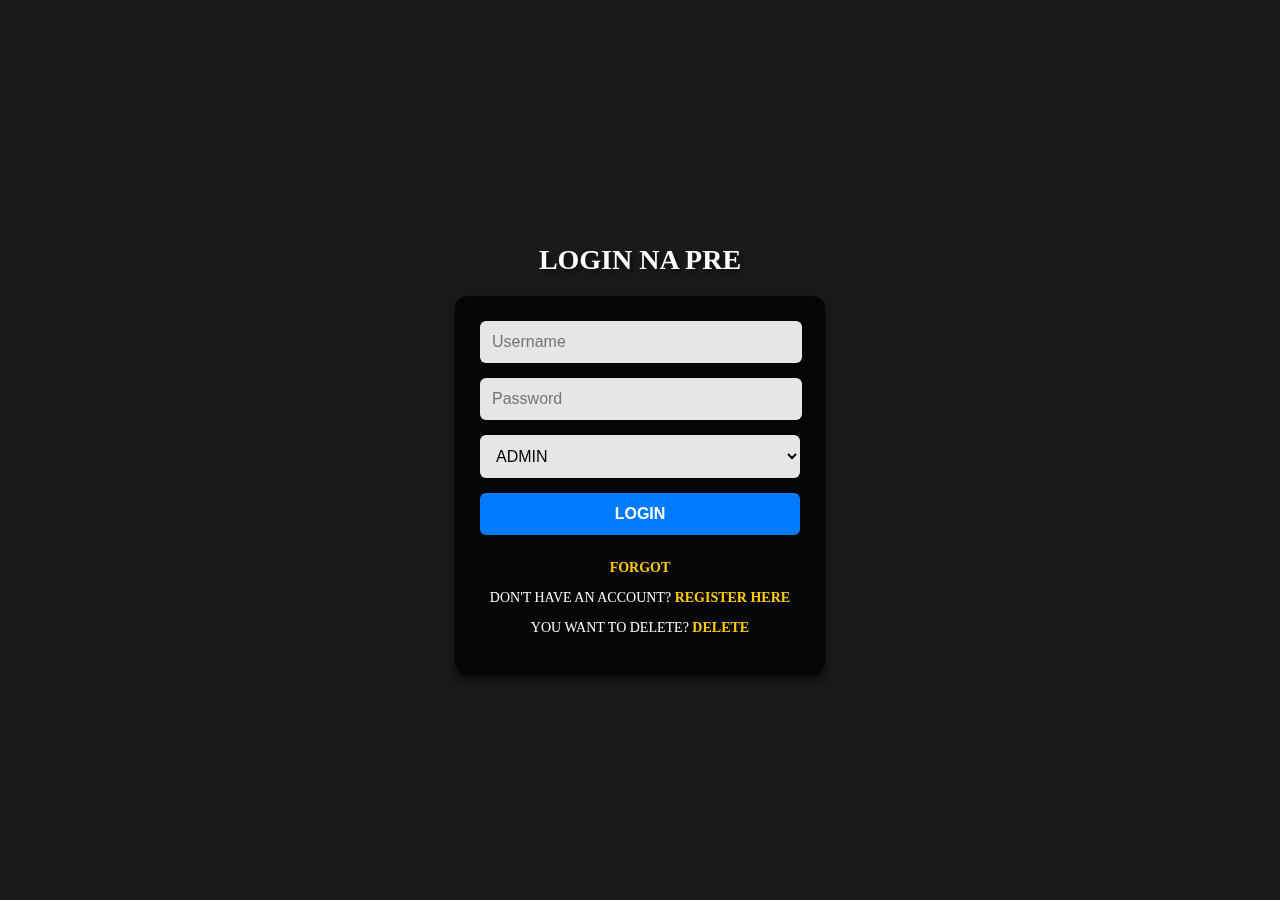
==== index.html @ 272877bc "Update and rename login.html to index.html" ====
<!DOCTYPE html>
<html lang="en">
<head>
    <meta charset="UTF-8">
    <meta name="viewport" content="width=device-width, initial-scale=1.0">
    <title>Login Page</title>
    <link rel="stylesheet" href="login.css">
</head>
<body>
    <video autoplay loop muted id="bg-video">
        <source src="video.mp4" type="video/mp4">
    </video>

    <div class="container">
        <h1 class="h1">LOGIN NA PRE</h1>
        <form id="Registerform">
            <input type="text" placeholder="Username" required id="username" class="username">
            <input type="password" placeholder="Password" required id="password" class="username">
           
            <select name="role" id="role" class="admin">
                <option value="admin">ADMIN</option>
                <option value="guest">USER</option>
            </select>
            <button type="submit" class="ok">Login</button>
            <div class="p">
        <p><a href="forgot.html">forgot</a></p>
        <p>Don't have an account? <a href="register.html">REGISTER HERE</a></p> 
        <p>You want to delete? <a href="delete.html">DELETE</a></p>
        </div>
         </form>
    </div>

    <script src="login.js"></script>
</body>

</html>
---- login.css ----
body {
    font-family: Arial, sans-serif;
    background: #1a1a1a;
    display: flex;
    flex-direction: column;
    align-items: center;
    justify-content: center;
    height: 100vh;
    margin: 0;
    color: white;
    text-align: center;
    background-color: color-mix(in srgb, red percentage, purle percentage);
    font-family: serif;

}

.h1 {
    font-size: 28px;
    font-weight: bold;
    text-shadow: 3px 3px 5px rgba(0, 0, 0, 0.6);
    margin-bottom: 20px;
    text-transform: uppercase;
}


form {
    background: rgba(0, 0, 0, 0.8);
    padding: 25px;
    border-radius: 12px;
    box-shadow: 0px 5px 10px rgba(0, 0, 0, 0.6);
    display: flex;
    flex-direction: column;
    gap: 15px;
    width: 320px;
}

input, select, button {
    padding: 12px;
    border: none;
    border-radius: 6px;
    font-size: 16px;
    outline: none;
    transition: all 0.3s;
}

.username{
    width: 93%;
    background: rgba(255, 255, 255, 0.9);
} 
.admin {
    width: 100%;
    background: rgba(255, 255, 255, 0.9);
}

button.ok {
    background-color: #007bff;
    color: white;
    cursor: pointer;
    font-weight: bold;
    text-transform: uppercase;
    transition: background 0.3s, transform 0.2s;
}

button.ok:hover {
    background-color: #0056b3;
    transform: scale(1.05);
}

p {
    margin-top: 10px;
    font-size: 14px;
    text-transform: uppercase;
}

a {
    color: #ffcc00;
    text-decoration: none;
    font-weight: bold;
    transition: color 0.3s;
}

a:hover {
    text-decoration: underline;
    color: #ffaa00;
}

#bg-video {
    position: fixed;
    right: 0;
    bottom: 0;
    min-width: 100%;
    min-height: 100%;
    z-index: -1;
    object-fit: cover;
}
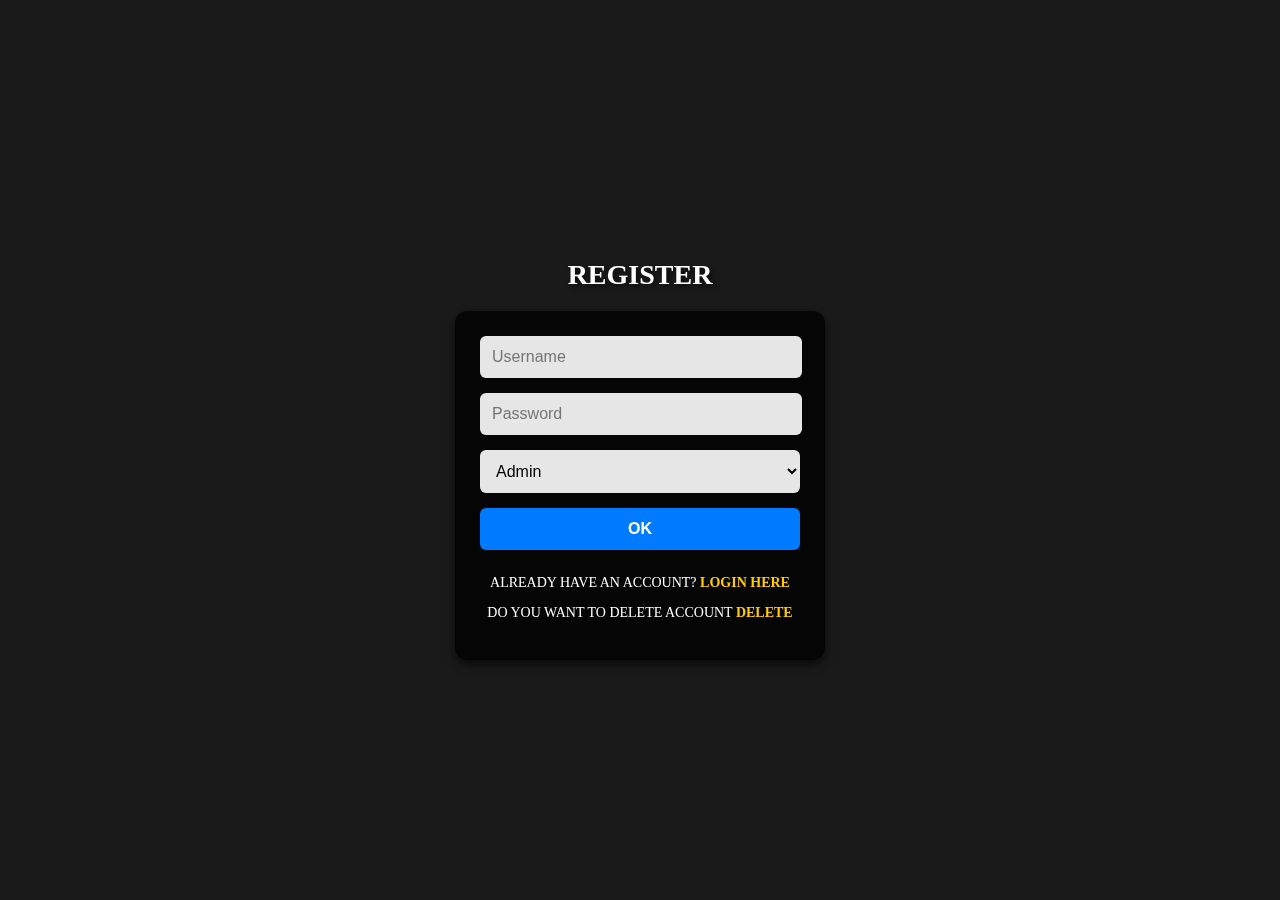
==== commit 37905ed4: "Update and rename index.html.html to index.html" ====
--- a/index.html
+++ b/index.html
@@ -3,34 +3,30 @@
 <head>
     <meta charset="UTF-8">
     <meta name="viewport" content="width=device-width, initial-scale=1.0">
-    <title>Login Page</title>
+    <title>Register</title>
     <link rel="stylesheet" href="login.css">
 </head>
-<body>
+<body class="likod">
+    
     <video autoplay loop muted id="bg-video">
         <source src="video.mp4" type="video/mp4">
     </video>
 
-    <div class="container">
-        <h1 class="h1">LOGIN NA PRE</h1>
-        <form id="Registerform">
-            <input type="text" placeholder="Username" required id="username" class="username">
-            <input type="password" placeholder="Password" required id="password" class="username">
-           
-            <select name="role" id="role" class="admin">
-                <option value="admin">ADMIN</option>
-                <option value="guest">USER</option>
-            </select>
-            <button type="submit" class="ok">Login</button>
-            <div class="p">
-        <p><a href="forgot.html">forgot</a></p>
-        <p>Don't have an account? <a href="register.html">REGISTER HERE</a></p> 
-        <p>You want to delete? <a href="delete.html">DELETE</a></p>
-        </div>
-         </form>
+    <h1 class="h1">REGISTER</h1>
+    <form id="Registerform">
+        <input type="text" placeholder="Username" required id="username" class="username">
+        <input type="password" placeholder="Password" required id="password" class="username">
+        <select name="role" id="role" class="admin">
+            <option value="admin">Admin</option>
+            <option value="guest">Guest</option>
+            
+        </select>
+        <button type="submit" class="ok">OK</button>
+    <div class="p">
+    <p>Already have an account? <a href="login.html">LOGIN HERE</a></p>
+    <p>Do you want to delete account <a href="delete.html">DELETE </a></p>
     </div>
-
-    <script src="login.js"></script>
+    <script src="register.js"></script>
+</form>
 </body>
-
 </html>
